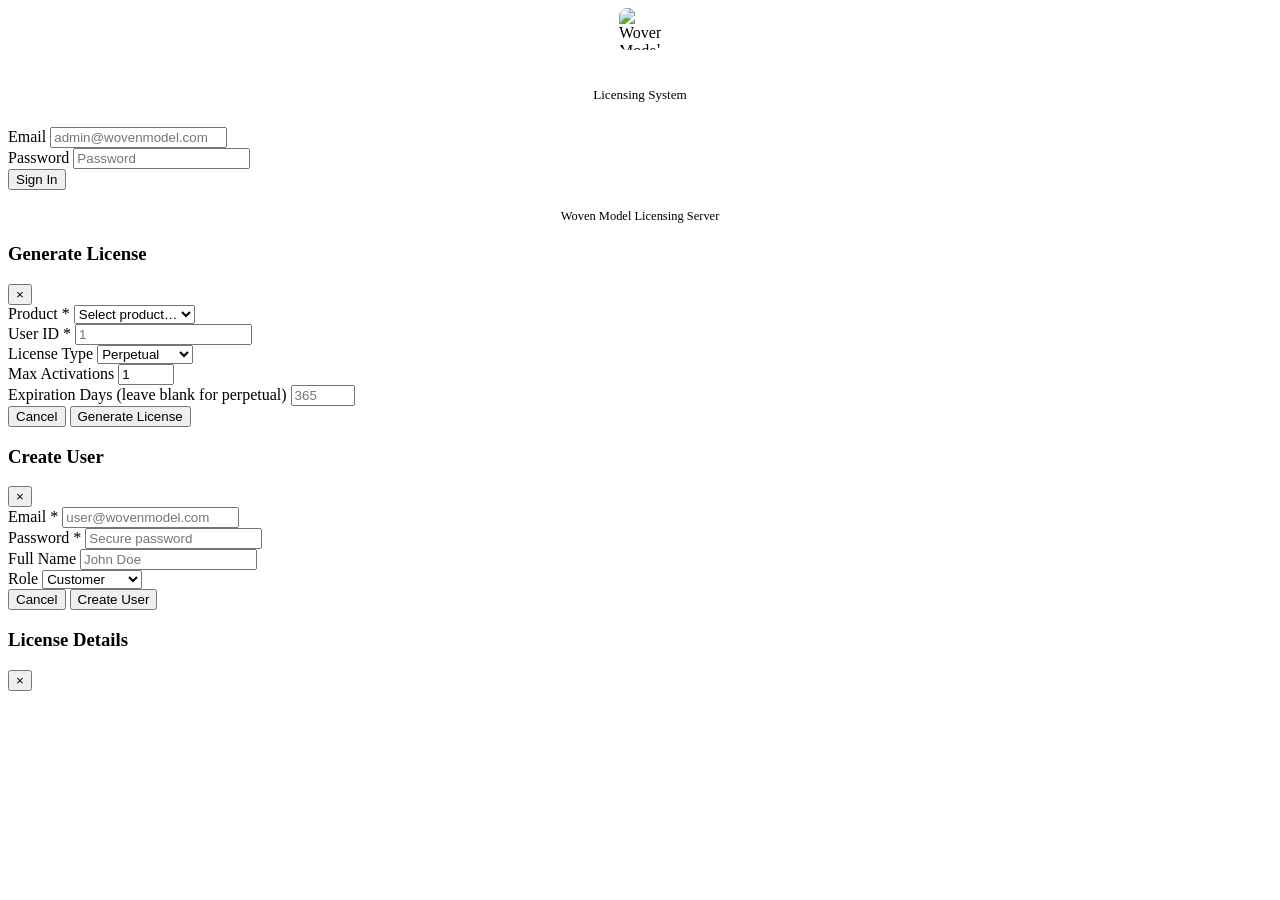
==== licensing-server/backend/portal/index.html @ 60e02df2 "Serve licensing portal from FastAPI (static files at /)" ====
<!DOCTYPE html>
<html lang="en">
<head>
    <meta charset="UTF-8">
    <meta name="viewport" content="width=device-width, initial-scale=1.0">
    <title>Woven Model — Licensing Portal</title>
    <link rel="stylesheet" href="/css/portal.css">
    <link rel="icon" href="/favicon.ico">
</head>
<body>
    <!-- ── Toast notifications ────────────────────────── -->
    <div id="toast-container" class="toast-container"></div>

    <!-- ── Login View (hidden by default when JS loads) ── -->
    <div id="app-login">
        <div class="login-page">
            <div class="login-card">
                <div class="login-header" style="text-align:center;margin-bottom:1.5rem;">
                    <img src="/logo.png" alt="Woven Model" style="width:42px;height:42px;border-radius:8px;display:block;margin:0 auto 0.5rem;">
                    <h1 style="font-size:1.4rem;font-weight:700;color:#fff;margin:0 0 0.2rem;">Woven Model</h1>
                    <p style="font-size:0.82rem;color:var(--color-gray-500);margin:0;">Licensing System</p>
                </div>
                <div id="login-error" class="alert alert-error" style="display:none"></div>
                <form id="login-form" novalidate>
                    <div class="form-group">
                        <label for="login-email">Email</label>
                        <input type="email" id="login-email" placeholder="admin@wovenmodel.com" autocomplete="email" required>
                    </div>
                    <div class="form-group">
                        <label for="login-password">Password</label>
                        <input type="password" id="login-password" placeholder="Password" autocomplete="current-password" required>
                    </div>
                    <button type="submit" id="login-btn" class="btn btn-primary btn-block">Sign In</button>
                </form>
                <p style="text-align:center;font-size:0.78rem;color:var(--color-gray-600);margin-top:1.2rem;margin-bottom:0;">Woven Model Licensing Server</p>
            </div>
        </div>
    </div>

    <!-- ── Main Application Layout ─────────────────────── -->
    <div id="app-main" class="app-layout" style="display:none;">

        <!-- Sidebar -->
        <aside class="sidebar">
            <div class="sidebar-brand">
                <img src="/logo.png" alt="Woven Model" style="width:36px;height:36px;border-radius:8px;">
                <div>
                    <h2>Woven Model</h2>
                    <small>Licensing Portal</small>
                </div>
            </div>
            <nav class="sidebar-nav">
                <div class="sidebar-nav-item active" data-tab="dashboard">
                    <svg viewBox="0 0 24 24" fill="none" stroke="currentColor" stroke-width="2" stroke-linecap="round" stroke-linejoin="round"><rect x="3" y="3" width="7" height="7" rx="1"/><rect x="14" y="3" width="7" height="7" rx="1"/><rect x="3" y="14" width="7" height="7" rx="1"/><rect x="14" y="14" width="7" height="7" rx="1"/></svg>
                    Dashboard
                </div>
                <div class="sidebar-nav-item" data-tab="licenses">
                    <svg viewBox="0 0 24 24" fill="none" stroke="currentColor" stroke-width="2" stroke-linecap="round" stroke-linejoin="round"><path d="M15 7l-4 4-2-2"/><rect x="3" y="3" width="18" height="18" rx="2"/></svg>
                    Licenses
                </div>
                <div class="sidebar-nav-item" data-tab="users">
                    <svg viewBox="0 0 24 24" fill="none" stroke="currentColor" stroke-width="2" stroke-linecap="round" stroke-linejoin="round"><circle cx="12" cy="8" r="4"/><path d="M4 21v-2a4 4 0 0 1 4-4h8a4 4 0 0 1 4 4v2"/></svg>
                    Users
                </div>
                <div class="sidebar-nav-item" data-tab="machines">
                    <svg viewBox="0 0 24 24" fill="none" stroke="currentColor" stroke-width="2" stroke-linecap="round" stroke-linejoin="round"><rect x="4" y="4" width="16" height="12" rx="2"/><path d="M8 20h8"/><path d="M12 16v4"/></svg>
                    Machines
                </div>
                <div class="sidebar-nav-item" data-tab="logs">
                    <svg viewBox="0 0 24 24" fill="none" stroke="currentColor" stroke-width="2" stroke-linecap="round" stroke-linejoin="round"><path d="M14 2H6a2 2 0 0 0-2 2v16a2 2 0 0 0 2 2h12a2 2 0 0 0 2-2V8z"/><polyline points="14 2 14 8 20 8"/><line x1="16" y1="13" x2="8" y2="13"/><line x1="16" y1="17" x2="8" y2="17"/></svg>
                    Logs
                </div>
                <div class="sidebar-nav-item" data-tab="settings">
                    <svg viewBox="0 0 24 24" fill="none" stroke="currentColor" stroke-width="2" stroke-linecap="round" stroke-linejoin="round"><circle cx="12" cy="12" r="3"/><path d="M19.4 15a1.65 1.65 0 0 0 .33 1.82l.06.06a2 2 0 0 1-2.83 2.83l-.06-.06a1.65 1.65 0 0 0-1.82-.33 1.65 1.65 0 0 0-1 1.51V21a2 2 0 0 1-4 0v-.09A1.65 1.65 0 0 0 9 19.4a1.65 1.65 0 0 0-1.82.33l-.06.06a2 2 0 0 1-2.83-2.83l.06-.06A1.65 1.65 0 0 0 4.68 15a1.65 1.65 0 0 0-1.51-1H3a2 2 0 0 1 0-4h.09A1.65 1.65 0 0 0 4.6 9a1.65 1.65 0 0 0-.33-1.82l-.06-.06a2 2 0 0 1 2.83-2.83l.06.06A1.65 1.65 0 0 0 9 4.68a1.65 1.65 0 0 0 1-1.51V3a2 2 0 0 1 4 0v.09a1.65 1.65 0 0 0 1 1.51 1.65 1.65 0 0 0 1.82-.33l.06-.06a2 2 0 0 1 2.83 2.83l-.06.06A1.65 1.65 0 0 0 19.4 9a1.65 1.65 0 0 0 1.51 1H21a2 2 0 0 1 0 4h-.09a1.65 1.65 0 0 0-1.51 1z"/></svg>
                    Settings
                </div>
            </nav>
            <div class="sidebar-footer">
                <div class="sidebar-user">
                    <div class="avatar" id="sidebar-avatar">A</div>
                    <div class="user-info">
                        <div class="user-name" id="sidebar-username">Admin</div>
                        <div class="user-email" id="sidebar-useremail">admin@wovenmodel.com</div>
                    </div>
                    <button class="logout-btn" id="logout-btn" title="Logout">
                        <svg viewBox="0 0 24 24" width="18" height="18" fill="none" stroke="currentColor" stroke-width="2" stroke-linecap="round" stroke-linejoin="round"><path d="M9 21H5a2 2 0 0 1-2-2V5a2 2 0 0 1 2-2h4"/><polyline points="16 17 21 12 16 7"/><line x1="21" y1="12" x2="9" y2="12"/></svg>
                    </button>
                </div>
            </div>
        </aside>

        <!-- Main Content -->
        <main class="main-content">

            <!-- ═══ DASHBOARD ═══ -->
            <section id="page-dashboard" class="page active">
                <div class="page-header">
                    <h2>Dashboard</h2>
                </div>
                <div id="dash-stats" class="stats-grid">
                    <div class="loading" style="grid-column:1/-1"><div class="spinner"></div></div>
                </div>
                <div class="section-card">
                    <h3>Recent Activity</h3>
                    <div id="dash-logs">No data</div>
                </div>
            </section>

            <!-- ═══ LICENSES ═══ -->
            <section id="page-licenses" class="page">
                <div class="page-header">
                    <h2>Licenses</h2>
                    <div class="page-header-actions">
                        <button class="btn btn-primary btn-sm" onclick="showGenerateModal()">
                            <svg viewBox="0 0 24 24" width="16" height="16" fill="none" stroke="currentColor" stroke-width="2" stroke-linecap="round" stroke-linejoin="round"><line x1="12" y1="5" x2="12" y2="19"/><line x1="5" y1="12" x2="19" y2="12"/></svg>
                            Generate License
                        </button>
                    </div>
                </div>
                <div class="table-container">
                    <table>
                        <thead>
                            <tr>
                                <th>License Key</th>
                                <th>Type</th>
                                <th>Status</th>
                                <th>User</th>
                                <th>Product</th>
                                <th>Expires</th>
                                <th>Activations</th>
                                <th>Actions</th>
                            </tr>
                        </thead>
                        <tbody id="licenses-table-body">
                            <tr><td colspan="8"><div class="loading"><div class="spinner"></div></div></td></tr>
                        </tbody>
                    </table>
                </div>
            </section>

            <!-- ═══ USERS ═══ -->
            <section id="page-users" class="page">
                <div class="page-header">
                    <h2>Users</h2>
                    <div class="page-header-actions">
                        <button class="btn btn-primary btn-sm" onclick="showCreateUserModal()">
                            <svg viewBox="0 0 24 24" width="16" height="16" fill="none" stroke="currentColor" stroke-width="2" stroke-linecap="round" stroke-linejoin="round"><line x1="12" y1="5" x2="12" y2="19"/><line x1="5" y1="12" x2="19" y2="12"/></svg>
                            Create User
                        </button>
                    </div>
                </div>
                <div class="table-container">
                    <table>
                        <thead>
                            <tr>
                                <th>Email</th>
                                <th>Name</th>
                                <th>Role</th>
                                <th>Status</th>
                                <th>Licenses</th>
                            </tr>
                        </thead>
                        <tbody id="users-table-body">
                            <tr><td colspan="5"><div class="loading"><div class="spinner"></div></div></td></tr>
                        </tbody>
                    </table>
                </div>
            </section>

            <!-- ═══ MACHINES ═══ -->
            <section id="page-machines" class="page">
                <div class="page-header">
                    <h2>Machines</h2>
                </div>
                <div class="table-container">
                    <table>
                        <thead>
                            <tr>
                                <th>Fingerprint</th>
                                <th>Hostname</th>
                                <th>OS</th>
                                <th>Last Seen</th>
                                <th>Blacklisted</th>
                            </tr>
                        </thead>
                        <tbody id="machines-table-body">
                            <tr><td colspan="5"><div class="loading"><div class="spinner"></div></div></td></tr>
                        </tbody>
                    </table>
                </div>
            </section>

            <!-- ═══ LOGS ═══ -->
            <section id="page-logs" class="page">
                <div class="page-header">
                    <h2>Activity Logs</h2>
                </div>
                <div class="table-container">
                    <table>
                        <thead>
                            <tr>
                                <th>Timestamp</th>
                                <th>Status</th>
                                <th>Action</th>
                                <th>User</th>
                                <th>Details</th>
                            </tr>
                        </thead>
                        <tbody id="logs-table-body">
                            <tr><td colspan="5"><div class="loading"><div class="spinner"></div></div></td></tr>
                        </tbody>
                    </table>
                </div>
            </section>

            <!-- ═══ SETTINGS ═══ -->
            <section id="page-settings" class="page">
                <div class="page-header">
                    <h2>Settings</h2>
                </div>

                <div class="settings-section">
                    <h3>Server</h3>
                    <div class="settings-row">
                        <span class="settings-label">API Server</span>
                        <span class="settings-value" id="settings-server-url">http://localhost:8000</span>
                    </div>
                    <div class="settings-row">
                        <span class="settings-label">Version</span>
                        <span class="settings-value" id="settings-version">1.3.0</span>
                    </div>
                </div>

                <div class="settings-section">
                    <h3>Signing Key Info</h3>
                    <div class="key-display" id="settings-signing-key">Loading…</div>
                </div>

                <div class="settings-section">
                    <h3>Export Data</h3>
                    <p style="font-size:13px;color:var(--text-muted);margin-bottom:12px;">Download all data as JSON files for backup or migration.</p>
                    <div class="export-buttons" style="display:flex;gap:8px;flex-wrap:wrap;">
                        <button class="btn btn-outline btn-sm" onclick="handleExport('licenses')"><svg viewBox="0 0 24 24" width="14" height="14" fill="none" stroke="currentColor" stroke-width="2"><path d="M21 15v4a2 2 0 0 1-2 2H5a2 2 0 0 1-2-2v-4"/><polyline points="7 10 12 15 17 10"/><line x1="12" y1="15" x2="12" y2="3"/></svg> Licenses</button>
                        <button class="btn btn-outline btn-sm" onclick="handleExport('users')"> Users</button>
                        <button class="btn btn-outline btn-sm" onclick="handleExport('machines')"> Machines</button>
                        <button class="btn btn-outline btn-sm" onclick="handleExport('activations')"> Activations</button>
                    </div>
                </div>

                <div class="settings-section">
                    <h3>Quick Actions</h3>
                    <div style="display:flex;gap:8px;flex-wrap:wrap;">
                        <button class="btn btn-primary btn-sm" onclick="showGenerateModal()">Generate License</button>
                        <button class="btn btn-success btn-sm" onclick="showCreateUserModal()">Create User</button>
                    </div>
                </div>
            </section>

        </main>
    </div>

    <!-- ═══ MODALS ═══ -->

    <!-- Generate License Modal -->
    <div class="modal-overlay" id="modal-generate">
        <div class="modal">
            <div class="modal-header">
                <h3>Generate License</h3>
                <button class="modal-close">&times;</button>
            </div>
            <form id="gen-form">
                <div class="modal-body">
                    <div class="form-group">
                        <label for="gen-product">Product *</label>
                        <select id="gen-product" required>
                            <option value="">Select product…</option>
                        </select>
                    </div>
                    <div class="form-group">
                        <label for="gen-user">User ID *</label>
                        <input type="number" id="gen-user" placeholder="1" required min="1">
                    </div>
                    <div class="form-row">
                        <div class="form-group">
                            <label for="gen-type">License Type</label>
                            <select id="gen-type">
                                <option value="perpetual">Perpetual</option>
                                <option value="subscription">Subscription</option>
                                <option value="trial">Trial</option>
                            </select>
                        </div>
                        <div class="form-group">
                            <label for="gen-max-activations">Max Activations</label>
                            <input type="number" id="gen-max-activations" value="1" min="1" max="100">
                        </div>
                    </div>
                    <div class="form-group">
                        <label for="gen-expiration-days">Expiration Days (leave blank for perpetual)</label>
                        <input type="number" id="gen-expiration-days" placeholder="365" min="1" max="3650">
                    </div>
                </div>
                <div class="modal-footer">
                    <button type="button" class="btn btn-outline" onclick="hideGenerateModal()">Cancel</button>
                    <button type="submit" class="btn btn-primary" id="gen-submit">Generate License</button>
                </div>
            </form>
        </div>
    </div>

    <!-- Create User Modal -->
    <div class="modal-overlay" id="modal-create-user">
        <div class="modal">
            <div class="modal-header">
                <h3>Create User</h3>
                <button class="modal-close">&times;</button>
            </div>
            <form id="create-user-form">
                <div class="modal-body">
                    <div class="form-group">
                        <label for="new-user-email">Email *</label>
                        <input type="email" id="new-user-email" placeholder="user@wovenmodel.com" required>
                    </div>
                    <div class="form-group">
                        <label for="new-user-password">Password *</label>
                        <input type="password" id="new-user-password" placeholder="Secure password" required minlength="6">
                    </div>
                    <div class="form-group">
                        <label for="new-user-name">Full Name</label>
                        <input type="text" id="new-user-name" placeholder="John Doe">
                    </div>
                    <div class="form-group">
                        <label for="new-user-role">Role</label>
                        <select id="new-user-role">
                            <option value="super_admin">Super Admin</option>
                            <option value="admin">Admin</option>
                            <option value="customer" selected>Customer</option>
                        </select>
                    </div>
                </div>
                <div class="modal-footer">
                    <button type="button" class="btn btn-outline" onclick="hideCreateUserModal()">Cancel</button>
                    <button type="submit" class="btn btn-primary" id="create-user-submit">Create User</button>
                </div>
            </form>
        </div>
    </div>

    <!-- License Detail Modal -->
    <div class="modal-overlay" id="modal-license-detail">
        <div class="modal" style="max-width:700px;">
            <div class="modal-header">
                <h3>License Details</h3>
                <button class="modal-close">&times;</button>
            </div>
            <div class="modal-body" id="license-detail-content">
                <div class="loading"><div class="spinner"></div></div>
            </div>
        </div>
    </div>

    <!-- Scripts -->
    <script type="module" src="/js/portal.js"></script>
</body>
</html>
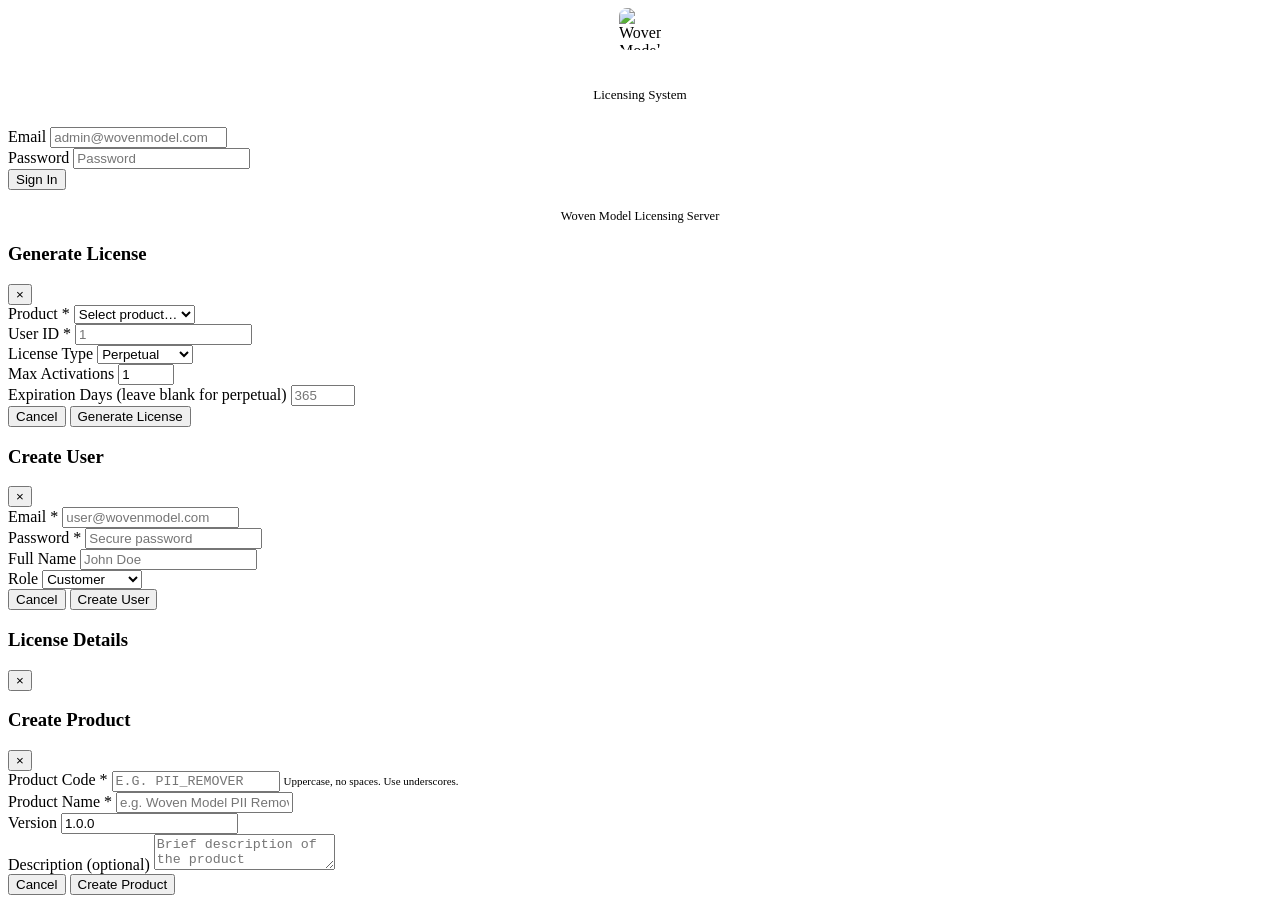
==== commit f2cb39e0: "feat: add Create Product feature to licensing portal - Add Create Product modal in Settings tab (pro" ====
--- a/licensing-server/backend/portal/index.html
+++ b/licensing-server/backend/portal/index.html
@@ -248,6 +248,14 @@
                 </div>
 
                 <div class="settings-section">
+                    <h3>Manage Products</h3>
+                    <p style="font-size:13px;color:var(--text-muted);margin-bottom:12px;">Create new products that can be licensed. Products are also auto-seeded on server startup.</p>
+                    <div style="display:flex;gap:8px;">
+                        <button class="btn btn-primary btn-sm" onclick="showCreateProductModal()">Create Product</button>
+                    </div>
+                </div>
+
+                <div class="settings-section">
                     <h3>Quick Actions</h3>
                     <div style="display:flex;gap:8px;flex-wrap:wrap;">
                         <button class="btn btn-primary btn-sm" onclick="showGenerateModal()">Generate License</button>
@@ -358,6 +366,42 @@
         </div>
     </div>
 
+    <!-- Create Product Modal -->
+    <div class="modal-overlay" id="modal-create-product">
+        <div class="modal">
+            <div class="modal-header">
+                <h3>Create Product</h3>
+                <button class="modal-close">&times;</button>
+            </div>
+            <form id="create-product-form">
+                <div class="modal-body">
+                    <div class="form-group">
+                        <label for="new-product-code">Product Code *</label>
+                        <input type="text" id="new-product-code" placeholder="e.g. PII_REMOVER" required
+                               style="text-transform:uppercase;font-family:monospace;">
+                        <small style="color:var(--text-muted);font-size:11px;">Uppercase, no spaces. Use underscores.</small>
+                    </div>
+                    <div class="form-group">
+                        <label for="new-product-name">Product Name *</label>
+                        <input type="text" id="new-product-name" placeholder="e.g. Woven Model PII Remover" required>
+                    </div>
+                    <div class="form-group">
+                        <label for="new-product-version">Version</label>
+                        <input type="text" id="new-product-version" placeholder="1.0.0" value="1.0.0">
+                    </div>
+                    <div class="form-group">
+                        <label for="new-product-description">Description (optional)</label>
+                        <textarea id="new-product-description" placeholder="Brief description of the product" rows="2" style="resize:vertical;"></textarea>
+                    </div>
+                </div>
+                <div class="modal-footer">
+                    <button type="button" class="btn btn-outline" onclick="hideCreateProductModal()">Cancel</button>
+                    <button type="submit" class="btn btn-primary" id="create-product-submit">Create Product</button>
+                </div>
+            </form>
+        </div>
+    </div>
+
     <!-- Scripts -->
     <script type="module" src="/js/portal.js"></script>
 </body>
